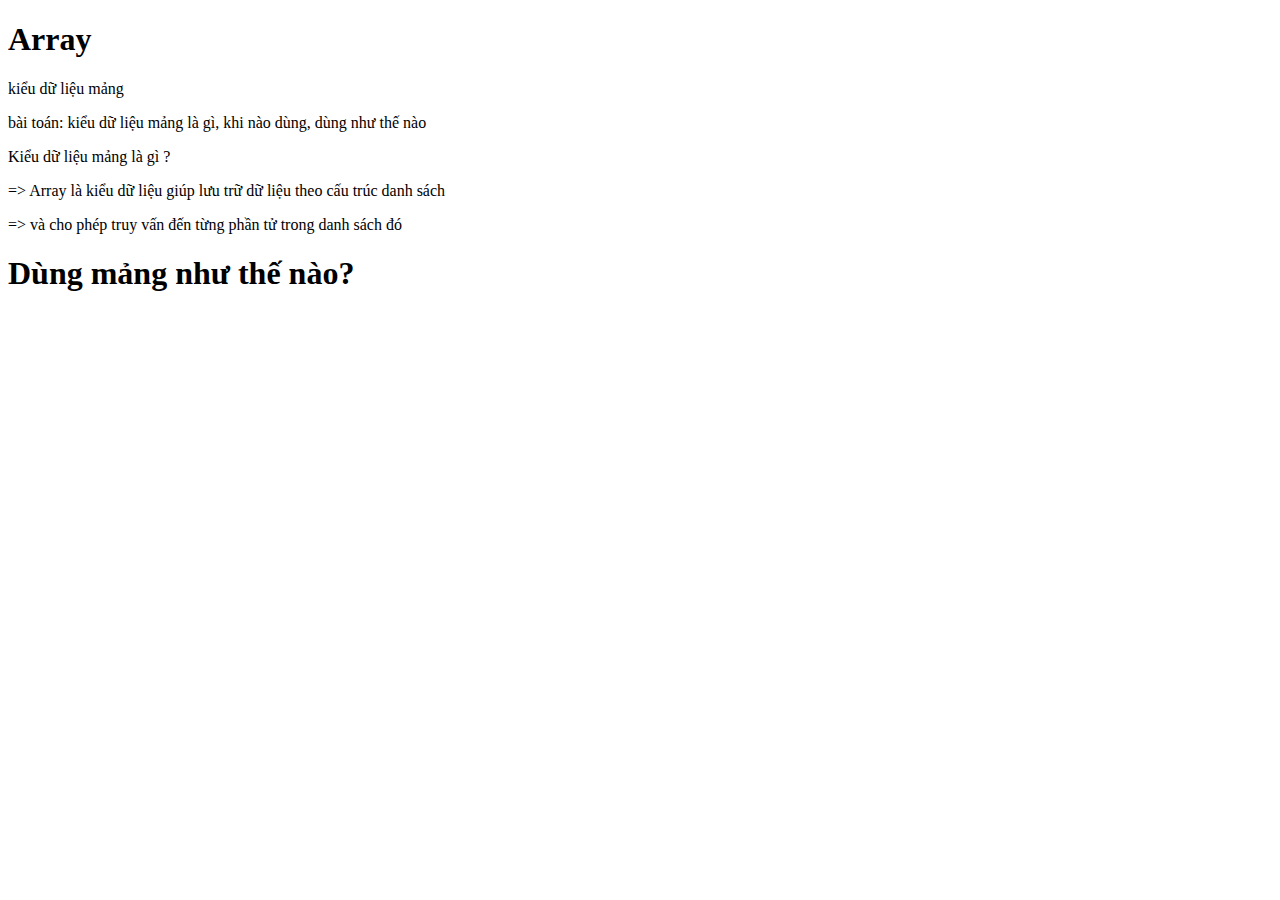
==== objarray/index.html @ 81a72da5 "array" ====
<!DOCTYPE html>
<html lang="en">
  <head>
    <meta charset="UTF-8" />
    <meta name="viewport" content="width=device-width, initial-scale=1.0" />
    <title>Document</title>
  </head>
  <body>
    <div>
      <h1>Array</h1>
      <p>kiểu dữ liệu mảng</p>

      <p>bài toán: kiểu dữ liệu mảng là gì, khi nào dùng, dùng như thế nào</p>

      <p>Kiểu dữ liệu mảng là gì ?</p>

      <p>
        => Array là kiểu dữ liệu giúp lưu trữ dữ liệu theo cấu trúc danh sách
      </p>
      <p>=> và cho phép truy vấn đến từng phần tử trong danh sách đó</p>

      <h1>Dùng mảng như thế nào?</h1>
    </div>
    <script src="script.js"></script>
  </body>
</html>
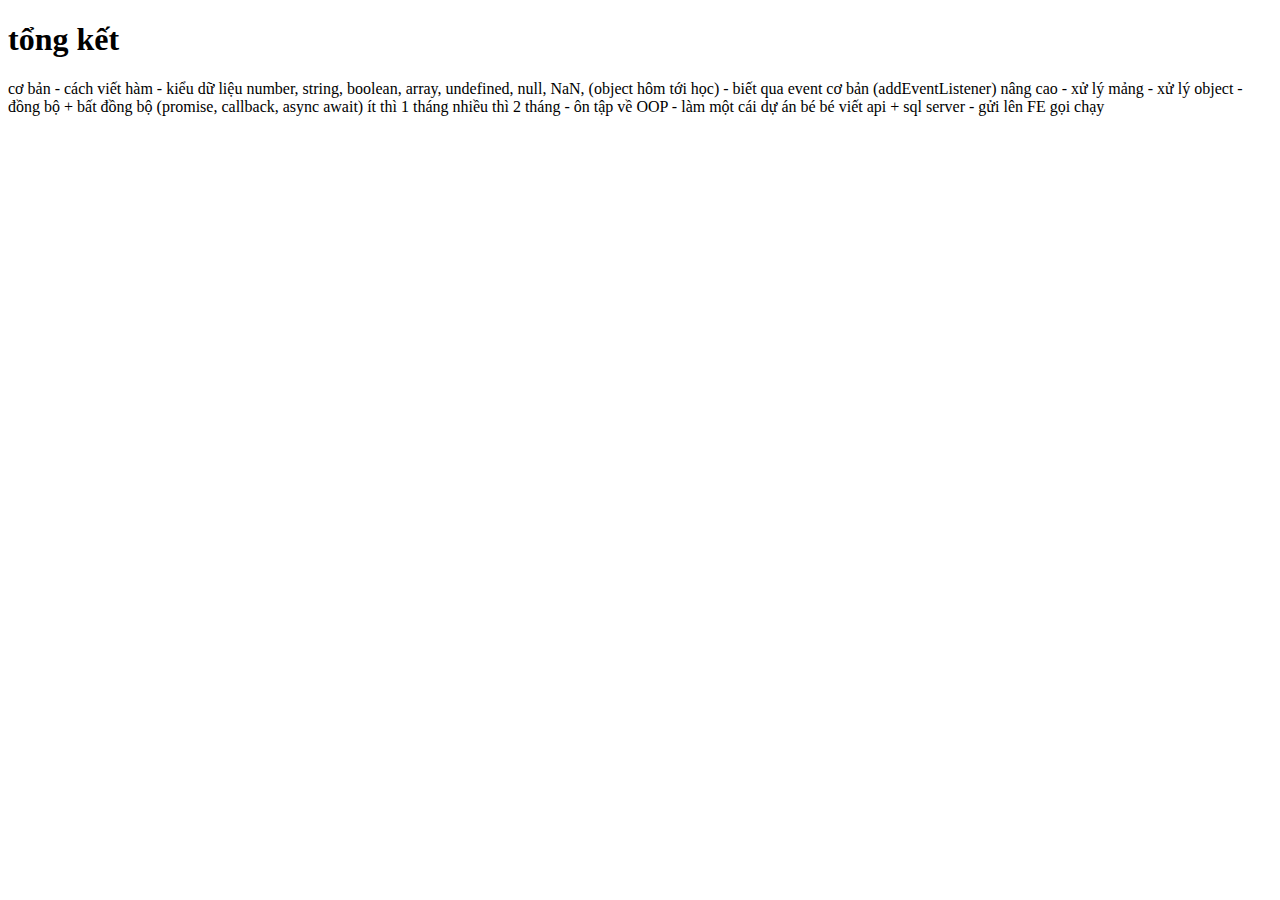
==== commit 325d353a: "map, filter, find" ====
--- a/objarray/index.html
+++ b/objarray/index.html
@@ -7,19 +7,13 @@
   </head>
   <body>
     <div>
-      <h1>Array</h1>
-      <p>kiểu dữ liệu mảng</p>
-
-      <p>bài toán: kiểu dữ liệu mảng là gì, khi nào dùng, dùng như thế nào</p>
-
-      <p>Kiểu dữ liệu mảng là gì ?</p>
-
-      <p>
-        => Array là kiểu dữ liệu giúp lưu trữ dữ liệu theo cấu trúc danh sách
-      </p>
-      <p>=> và cho phép truy vấn đến từng phần tử trong danh sách đó</p>
-
-      <h1>Dùng mảng như thế nào?</h1>
+      <h1>tổng kết</h1>
+      cơ bản - cách viết hàm - kiểu dữ liệu number, string, boolean, array,
+      undefined, null, NaN, (object hôm tới học) - biết qua event cơ bản
+      (addEventListener) nâng cao - xử lý mảng - xử lý object - đồng bộ + bất
+      đồng bộ (promise, callback, async await) ít thì 1 tháng nhiều thì 2 tháng
+      - ôn tập về OOP - làm một cái dự án bé bé viết api + sql server - gửi lên
+      FE gọi chạy
     </div>
     <script src="script.js"></script>
   </body>
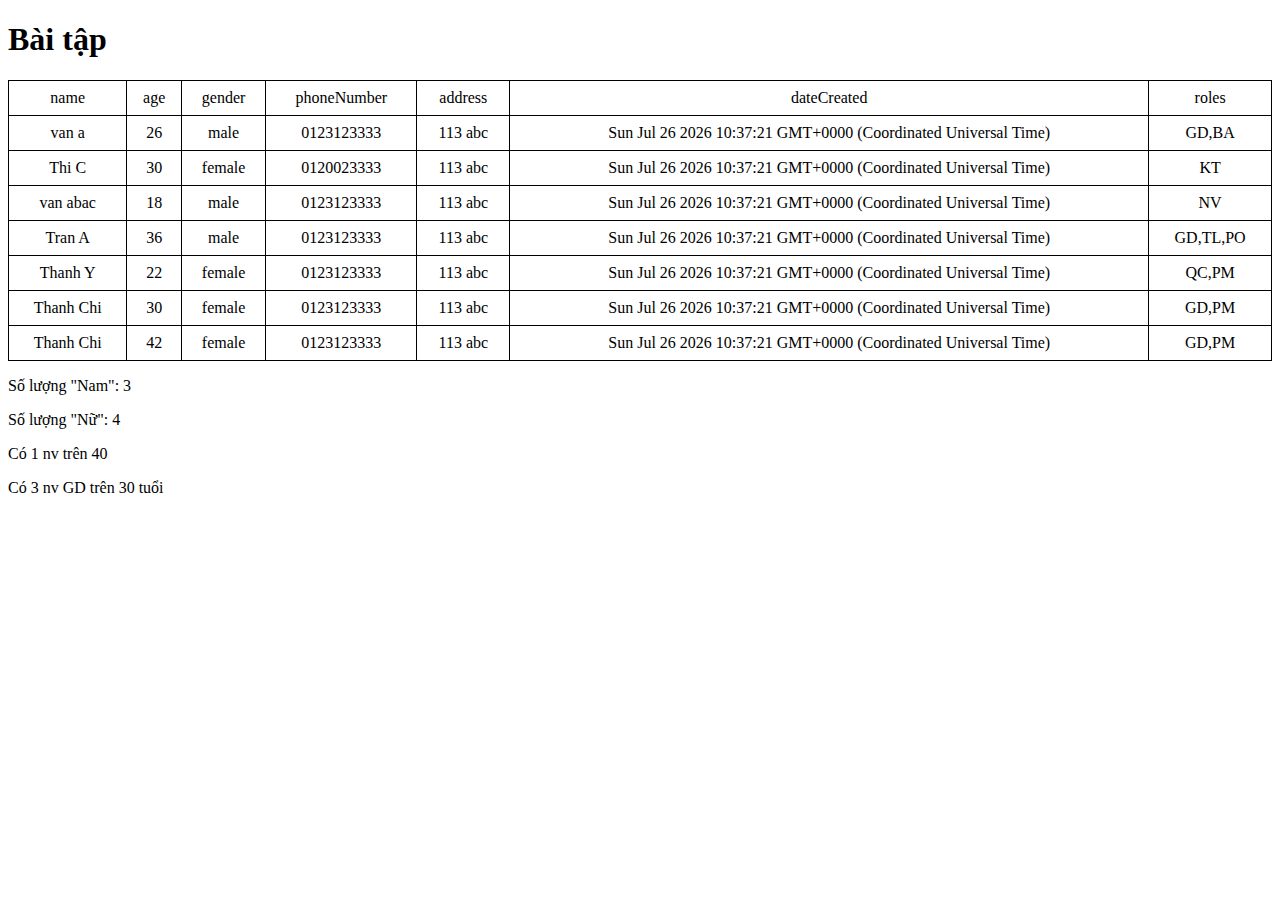
==== commit 99f2a526: "Your commit message here" ====
--- a/objarray/index.html
+++ b/objarray/index.html
@@ -4,17 +4,24 @@
     <meta charset="UTF-8" />
     <meta name="viewport" content="width=device-width, initial-scale=1.0" />
     <title>Document</title>
+    <link rel="stylesheet" href="./style.css" />
   </head>
   <body>
     <div>
-      <h1>tổng kết</h1>
-      cơ bản - cách viết hàm - kiểu dữ liệu number, string, boolean, array,
-      undefined, null, NaN, (object hôm tới học) - biết qua event cơ bản
-      (addEventListener) nâng cao - xử lý mảng - xử lý object - đồng bộ + bất
-      đồng bộ (promise, callback, async await) ít thì 1 tháng nhiều thì 2 tháng
-      - ôn tập về OOP - làm một cái dự án bé bé viết api + sql server - gửi lên
-      FE gọi chạy
+      <h1>Bài tập</h1>
+      <table>
+        <tr id="rowHeader"></tr>
+      </table>
+      <p>Số lượng "Nam": <span id="printMale"></span></p>
+      <p>Số lượng "Nữ": <span id="printFemale"></span></p>
+    <p id="printAge">Có <span id="printCountAge"></span> nv trên 40</p>
+    <p id="printAgeNull" style="display: none;">Không có nv trên 40</p>
+
+      <p id="printStaff">Có <span id="printCountStaff"></span> nv  GD trên 30 tuổi </p>
+      <p id="printStaffNull" style="display: none;">Không có nv  nào là GD trên 30 tuổi</p>
+
     </div>
-    <script src="script.js"></script>
+    <script src="script1.js"></script>
+    <script src="bt.js"></script>
   </body>
 </html>
--- a/objarray/style.css
+++ b/objarray/style.css
@@ -0,0 +1,16 @@
+.tabledesigner
+{
+   border: 1px solid black;
+    text-align: center;
+    padding: 8px;
+} 
+table {
+    border: 1px solid black;
+    border-collapse: collapse;
+        width: 100%;
+}
+tr {
+    border: 1px solid black;
+}
+
+
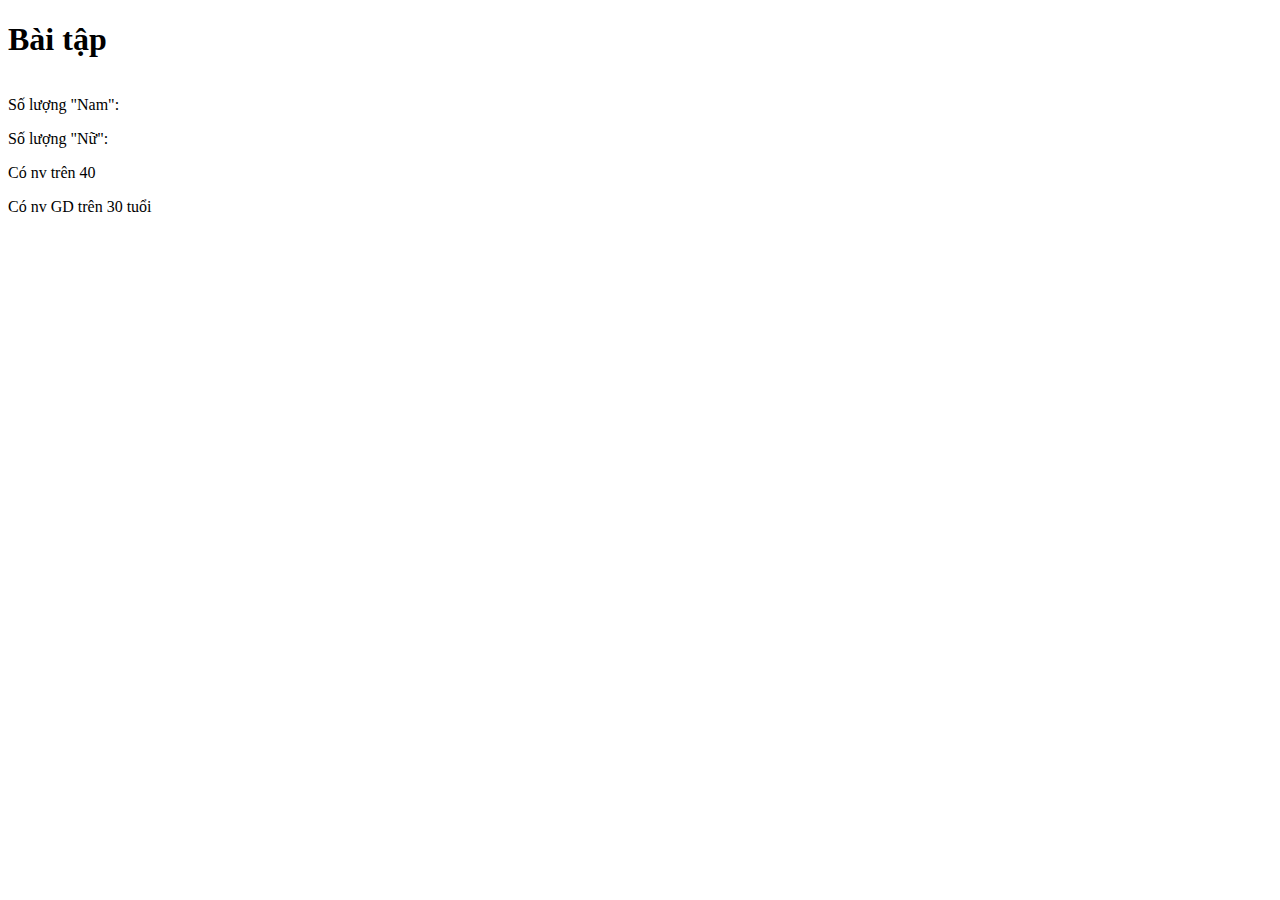
==== commit b52d6c5e: "bất đồng bộ" ====
--- a/objarray/index.html
+++ b/objarray/index.html
@@ -14,12 +14,15 @@
       </table>
       <p>Số lượng "Nam": <span id="printMale"></span></p>
       <p>Số lượng "Nữ": <span id="printFemale"></span></p>
-    <p id="printAge">Có <span id="printCountAge"></span> nv trên 40</p>
-    <p id="printAgeNull" style="display: none;">Không có nv trên 40</p>
+      <p id="printAge">Có <span id="printCountAge"></span> nv trên 40</p>
+      <p id="printAgeNull" style="display: none">Không có nv trên 40</p>
 
-      <p id="printStaff">Có <span id="printCountStaff"></span> nv  GD trên 30 tuổi </p>
-      <p id="printStaffNull" style="display: none;">Không có nv  nào là GD trên 30 tuổi</p>
-
+      <p id="printStaff">
+        Có <span id="printCountStaff"></span> nv GD trên 30 tuổi
+      </p>
+      <p id="printStaffNull" style="display: none">
+        Không có nv nào là GD trên 30 tuổi
+      </p>
     </div>
     <script src="script1.js"></script>
     <script src="bt.js"></script>
